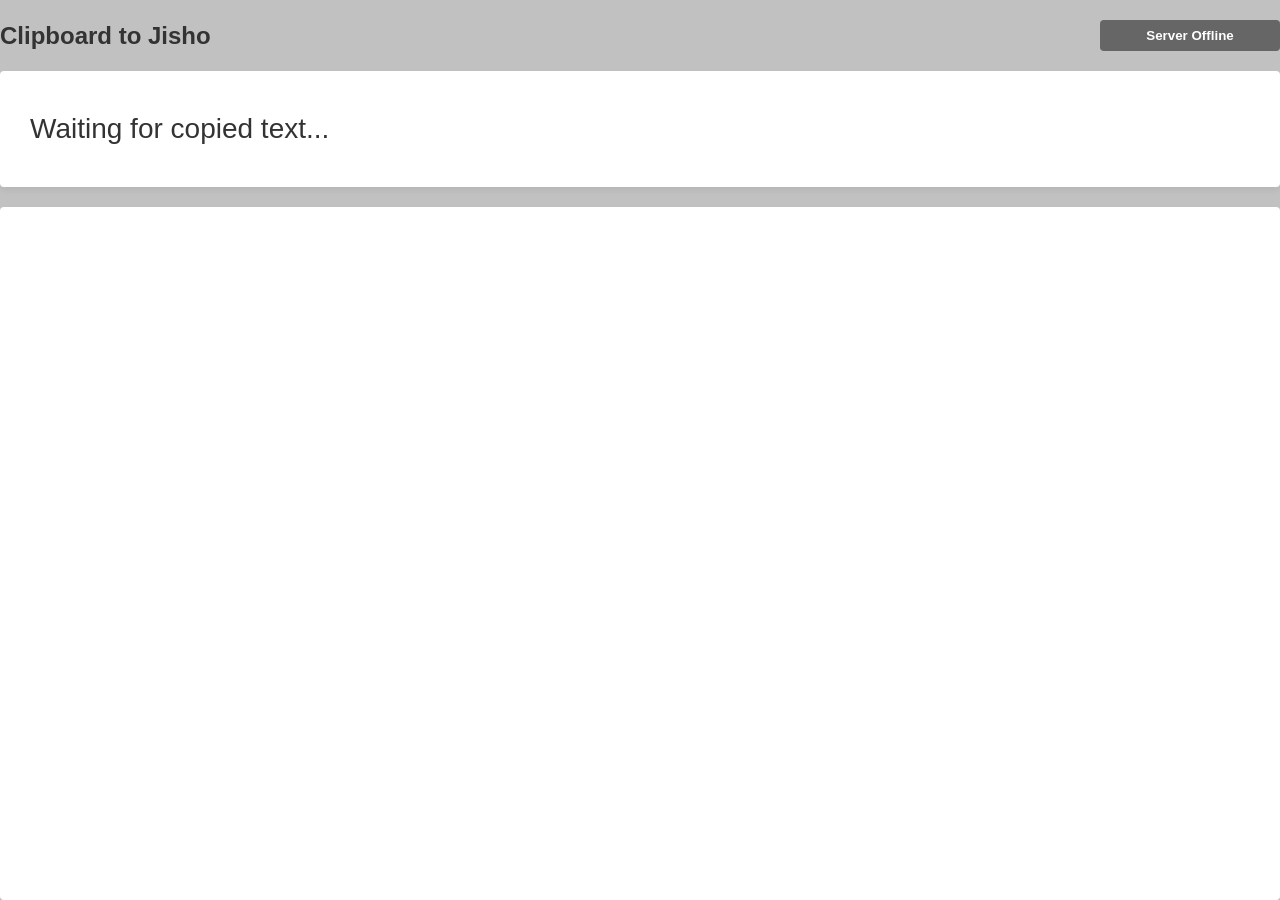
==== index.html @ 8300909d "Initial commit" ====
<!doctype html>
<html lang="en">
    <head>
        <meta charset="UTF-8" />
        <meta name="viewport" content="width=device-width, initial-scale=1.0" />
        <title>Local Jisho Reader</title>
        <link rel="stylesheet" href="style.css" />
    </head>
    <body>
        <div class="container">
            <div class="top-section">
                <div style="display: flex; justify-content: space-between; align-items: center; margin-bottom: 20px;">
                    <h2 style="margin: 0;">Clipboard to Jisho</h2>
                    <button id="toggle-btn" style="padding: 8px 16px; background: #d84315; color: white; border: none; border-radius: 4px; cursor: pointer; font-weight: bold; width: 180px;">Stop clipboard server</button>
                </div>
                <div id="output">Waiting for copied text...</div>
            </div>
            <div class="bottom-section">
                <iframe
                    name="jisho-frame"
                    id="jisho-frame"
                    src="https://jisho.org"
                    title="Jisho Embedded Window"
                ></iframe>
            </div>
        </div>
        <script src="script.js"></script>
    </body>
</html>
---- style.css ----
* {
    box-sizing: border-box;
}

body,
html {
    margin: 0;
    padding: 0;
    height: 100%;
    overflow: hidden;
    font-family: "Segoe UI", Tahoma, Geneva, Verdana, sans-serif;
    background-color: #c1c1c1;
    color: #333;
}

.container {
    display: flex;
    flex-direction: column;
    height: 100vh;
    max-width: 1400px;
    margin: 0 auto;
}

.top-section {
    padding-top: 20px;
    padding-bottom: 20px;
    flex: 0 1 auto;
    max-height: 40vh;
    overflow-y: auto;
}

h2 {
    margin-top: 0;
    margin-bottom: 20px;
}

#output {
    font-size: 28px;
    line-height: 2;
    background: white;
    padding: 30px;
    border-radius: 4px;
    box-shadow: 0 4px 6px rgba(0, 0, 0, 0.05);
    min-height: 100px;
}

.bottom-section {
    flex: 1;
    display: flex;
}

#jisho-frame {
    width: 100%;
    height: 100%;
    border-radius: 4px;
    border: none;
    background: white;
    box-shadow: 0 4px 6px rgba(0, 0, 0, 0.05);
}

.word {
    cursor: pointer;
    text-decoration: none;
    color: #1a1a1a;
    border-bottom: 2px solid transparent;
    transition: all 0.2s ease;
}

.word:hover {
    background-color: #fff3e0;
    color: #d84315;
    border-bottom: 2px dashed #d84315;
    border-radius: 3px;
}
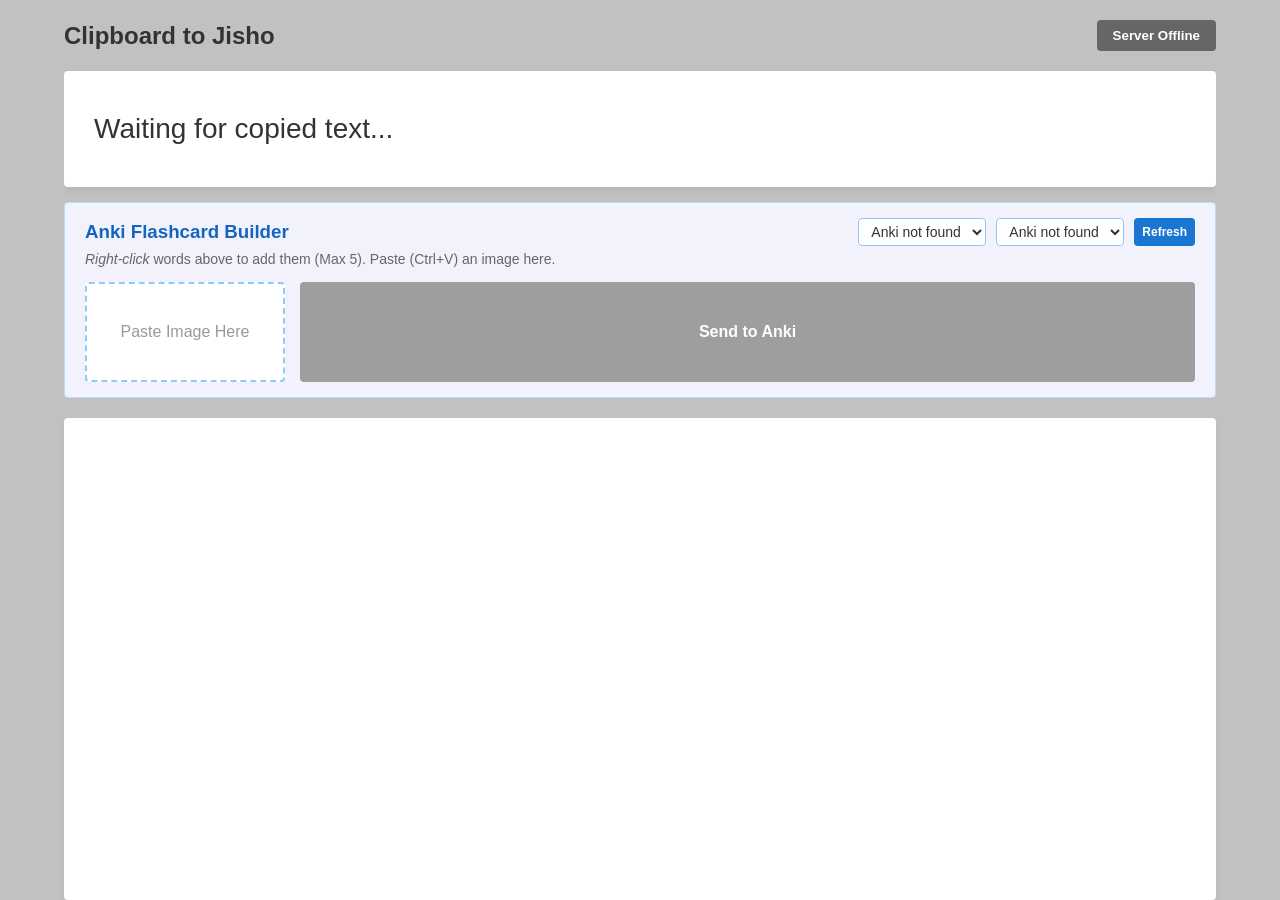
==== commit 5783ddb8: "add support for building anki cards to a desired deck" ====
--- a/index.html
+++ b/index.html
@@ -11,19 +11,35 @@
             <div class="top-section">
                 <div style="display: flex; justify-content: space-between; align-items: center; margin-bottom: 20px;">
                     <h2 style="margin: 0;">Clipboard to Jisho</h2>
-                    <button id="toggle-btn" style="padding: 8px 16px; background: #d84315; color: white; border: none; border-radius: 4px; cursor: pointer; font-weight: bold; width: 180px;">Stop clipboard server</button>
+                    <button id="toggle-btn" class="btn btn-red">Stop clipboard server</button>
                 </div>
                 <div id="output">Waiting for copied text...</div>
-            </div>
-            <div class="bottom-section">
+
+                <div class="anki-panel">
+                    <div style="display: flex; justify-content: space-between; align-items: center;">
+                        <h3 style="margin: 0;">Anki Flashcard Builder</h3>
+                        <div style="display: flex; gap: 10px;">
+                            <select id="deck-select" class="anki-dropdown"><option>Loading decks...</option></select>
+                            <select id="model-select" class="anki-dropdown"><option>Loading models...</option></select>
+                            <button id="refresh-anki-btn" class="btn btn-blue" style="padding: 4px 8px; font-size: 12px;" title="Refresh Decks/Models">Refresh</button>
+                        </div>
+                    </div>
+                    <p style="font-size: 14px; margin-top: 5px; color: #666;">
+                        <em>Right-click</em> words above to add them (Max 5). Paste (Ctrl+V) an image here.
+                    </p>
+                    <div id="anki-selected-words"></div>
+                    <div style="display: flex; gap: 15px; margin-top: 15px; align-items: stretch;">
+                        <div id="screenshot-preview">Paste Image Here</div>
+                        <button id="send-anki-btn" class="btn btn-blue" disabled>Send to Anki</button>
+                    </div>
+                </div>
+            </div> <div class="bottom-section">
                 <iframe
                     name="jisho-frame"
                     id="jisho-frame"
                     src="https://jisho.org"
                     title="Jisho Embedded Window"
                 ></iframe>
-            </div>
-        </div>
-        <script src="script.js"></script>
+            </div> </div> <script src="script.js"></script>
     </body>
 </html>
--- a/style.css
+++ b/style.css
@@ -17,15 +17,14 @@
     display: flex;
     flex-direction: column;
     height: 100vh;
-    max-width: 1400px;
+    max-width: 90%;
     margin: 0 auto;
 }
 
 .top-section {
     padding-top: 20px;
-    padding-bottom: 20px;
     flex: 0 1 auto;
-    max-height: 40vh;
+    max-height: 55vh;
     overflow-y: auto;
 }
 
@@ -45,6 +44,7 @@
 }
 
 .bottom-section {
+    padding-top: 20px;
     flex: 1;
     display: flex;
 }
@@ -72,3 +72,96 @@
     border-bottom: 2px dashed #d84315;
     border-radius: 3px;
 }
+
+.btn {
+    padding: 8px 16px;
+    color: white;
+    border: none;
+    border-radius: 4px;
+    cursor: pointer;
+    font-weight: bold;
+}
+.btn-red {
+    background: #d84315;
+    width: 180px;
+}
+.btn-green {
+    background: #2e7d32;
+    width: 180px;
+}
+.btn-blue {
+    background: #1976d2;
+    flex: 1;
+    font-size: 16px;
+    transition: background 0.2s;
+}
+.btn-blue:disabled {
+    background: #9e9e9e;
+    cursor: not-allowed;
+}
+.btn-blue:not(:disabled):hover {
+    background: #115293;
+}
+
+.anki-panel {
+    background: #f2f2fd;
+    padding: 15px 20px;
+    border-radius: 4px;
+    margin-top: 15px;
+    border: 1px solid #bbdefb;
+}
+
+.anki-panel h3 {
+    margin: 0 0 5px 0;
+    color: #1565c0;
+}
+
+.selected-word {
+    background-color: #bbdefb !important;
+    border-bottom: 2px solid #1976d2 !important;
+    color: #0d47a1 !important;
+}
+
+#anki-selected-words span {
+    display: inline-block;
+    background: #fff;
+    padding: 2px 8px;
+    border-radius: 12px;
+    border: 1px solid #90caf9;
+    margin-right: 8px;
+    font-size: 14px;
+}
+
+#screenshot-preview {
+    width: 200px;
+    height: 100px;
+    border: 2px dashed #90caf9;
+    background: #fff;
+    display: flex;
+    align-items: center;
+    justify-content: center;
+    color: #999;
+    overflow: hidden;
+    border-radius: 4px;
+}
+#screenshot-preview img {
+    max-width: 100%;
+    max-height: 100%;
+    object-fit: contain;
+}
+
+.anki-dropdown {
+    padding: 4px 8px;
+    border: 1px solid #90caf9;
+    border-radius: 4px;
+    background-color: white;
+    color: #333;
+    font-size: 14px;
+    cursor: pointer;
+    max-width: 150px;
+}
+
+.anki-dropdown:focus {
+    outline: none;
+    border-color: #1976d2;
+}
